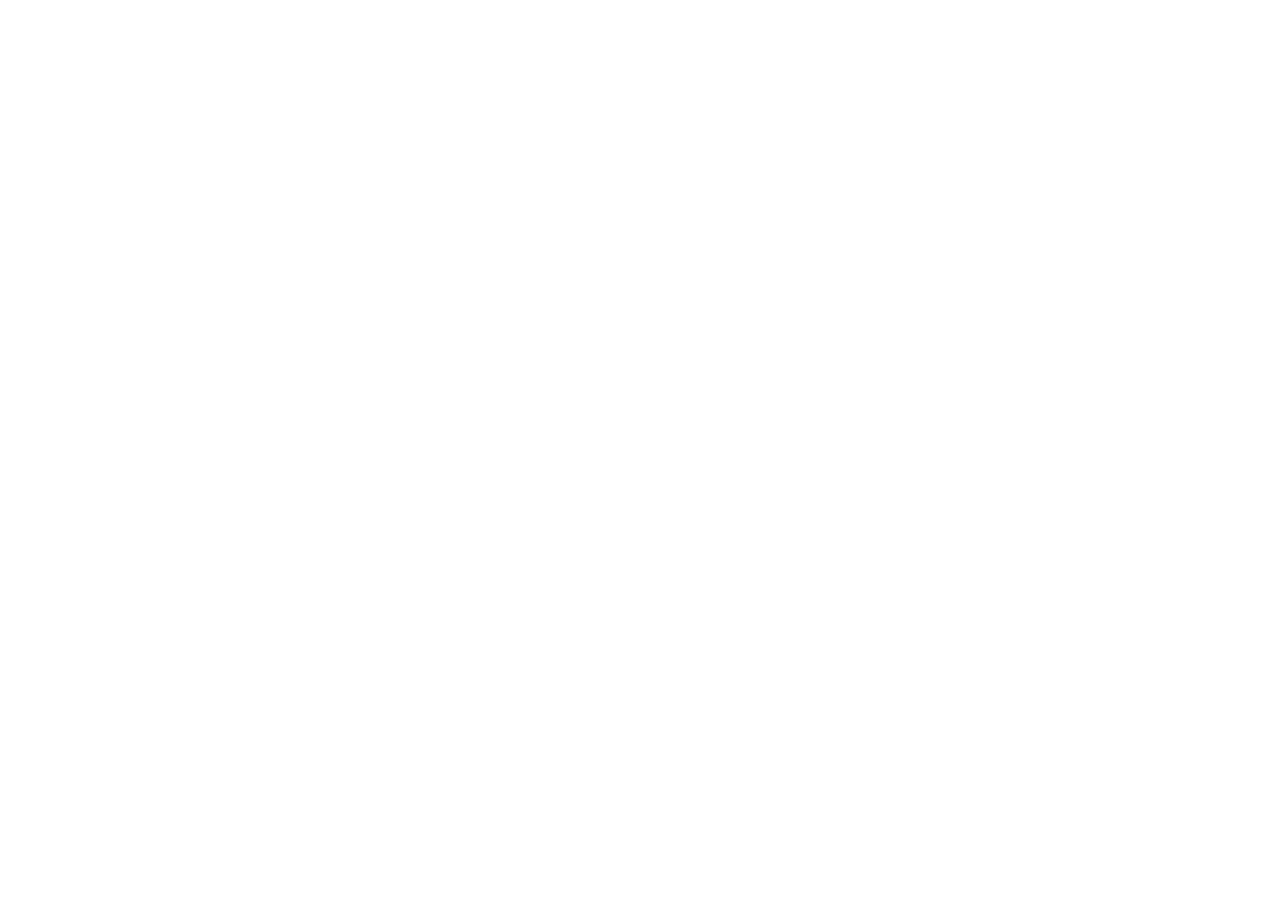
==== views/about.html @ 6ce5c8ec "first commit" ====
<!DOCTYPE html>
<html lang="en">
<head>
    <meta charset="UTF-8">
    <meta name="viewport" content="width=device-width, initial-scale=1.0">
    <title>Document</title>
</head>
<body>
    
</body>
</html>
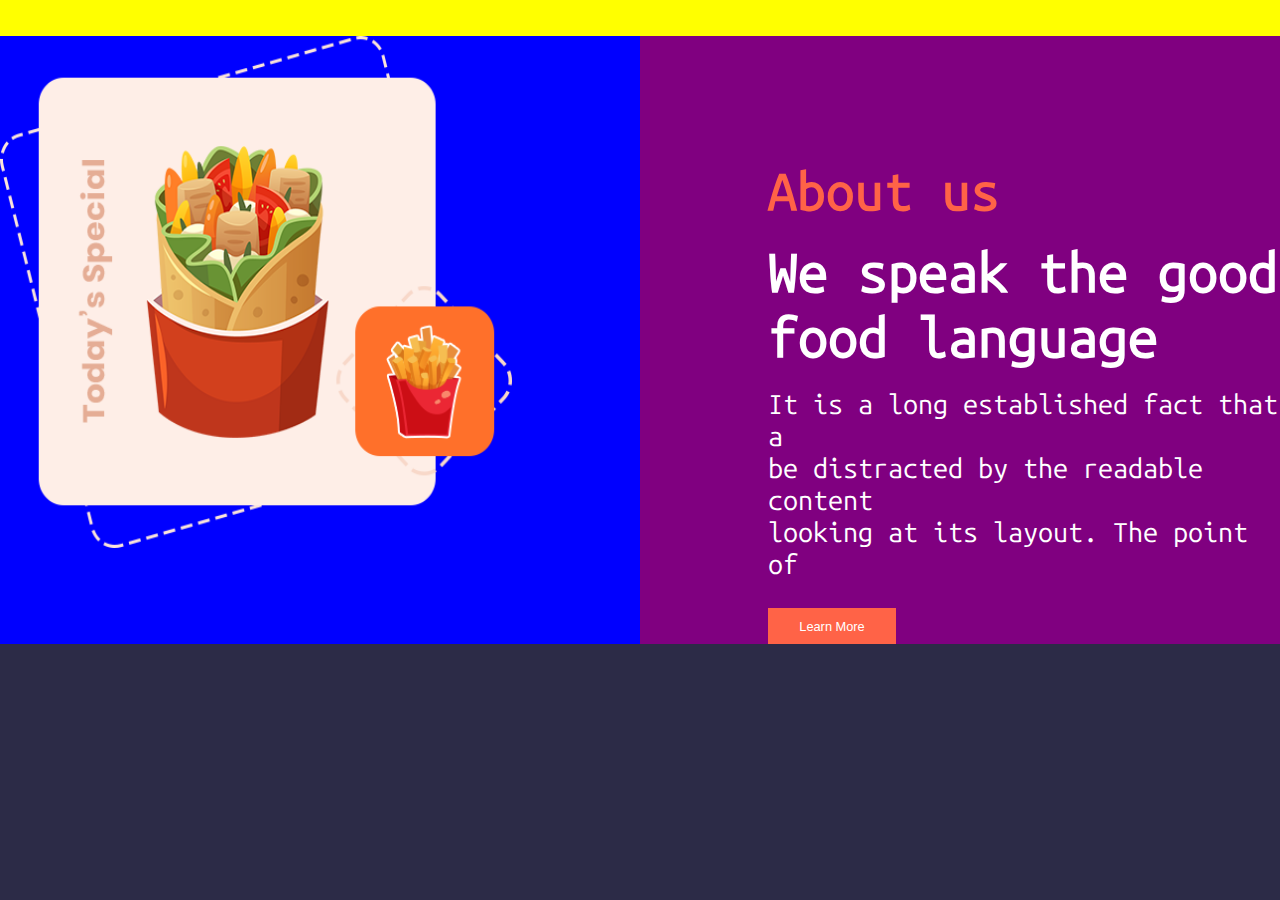
==== commit 0722571b: "se finaliza about" ====
--- a/views/about.html
+++ b/views/about.html
@@ -1,11 +1,26 @@
 <!DOCTYPE html>
 <html lang="en">
 <head>
+    <link rel="stylesheet" href="../style/about.css">
     <meta charset="UTF-8">
     <meta name="viewport" content="width=device-width, initial-scale=1.0">
-    <title>Document</title>
+    <title>about</title>
 </head>
 <body>
-    
+    <div class="containerp">
+        <div class="containerh">
+            <div class="containerimg">
+                <img src="../storage/img/menu__principal.png" >
+            </div>
+            <div class="containertext">
+                <h3 class="about">About us</h3>
+                <h1 class="titulo">We speak the good<br> food language</h1>
+                <p class="text1">It is a long established fact that a<br>
+                    be distracted by the readable content<br>
+                    looking at its layout. The point of</p>
+                    <button>Learn More</button>
+            </div>
+        </div>
+    </div>
 </body>
 </html>--- a/style/about.css
+++ b/style/about.css
@@ -0,0 +1,70 @@
+@import url(variable.css);
+*{
+    padding: 0;
+    margin: 0;
+    box-shadow: 0;
+
+}
+body{
+    background: var(--color-primary);
+}
+.containerp{
+    display: grid;
+    background: red;
+    
+}
+.containerh{
+    display: grid;
+    background: yellow;
+    grid-template-columns: repeat(2,1fr);
+}
+.containerimg{
+    display: grid;
+    margin-top: 4vh;
+    background: blue;
+}
+.containertext{
+    margin-top: 4vh;
+    background: purple;
+    justify-content: center;
+}
+.containerimg img{
+    position: relative;
+    width: 40vw;
+    height: 40vw;
+}
+.containertext h3{
+    margin-left: 10vw;
+    margin-top: 14vh;
+    font-size: 4vw;
+    color: tomato;
+    font-family: "regular";
+}
+.containertext h1{
+    margin-left: 10vw;
+    margin-top: 2vh;
+    font-size: 6vh;
+    color: white;
+    font-family: "regular";
+}
+.containertext p{
+    margin-left: 10vw;
+    margin-top: 2vh;
+    font-size: 3vh;
+    color: white;
+    font-family: "regular";
+}
+.containertext button{
+    margin-left: 10vw;
+    margin-top: 3vh;
+    width: 10vw;
+    height: 4vh;
+    font-size: 1vw;
+    background-color: tomato;
+    color: white;
+    border: none;
+    transition: 0.5s;
+}
+.containertext button:hover{
+    box-shadow: 0px 0px 20px white;
+}